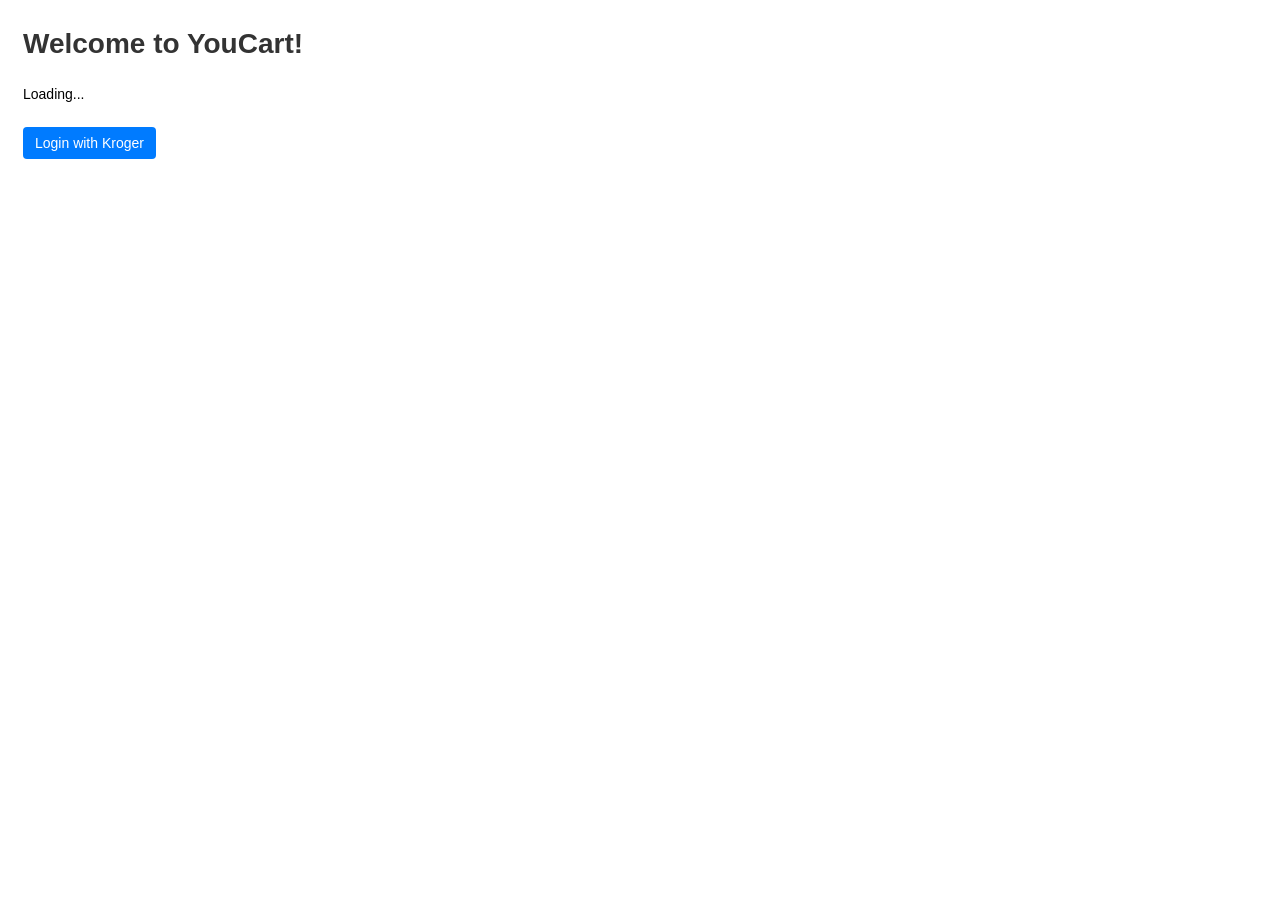
==== chrome-extension/popup.html @ 39f04418 "feat: Implement YouCart Chrome Extension (Phase 2) This commit introduces the YouCart Chrome Extensi" ====
<!DOCTYPE html>
<html>
<head>
    <title>YouCart</title>
    <link rel="stylesheet" type="text/css" href="style.css">
</head>
<body>
    <h1>Welcome to YouCart!</h1>
    <p>Loading...</p>
    <div id="auth-section">
        <button id="loginBtn">Login with Kroger</button>
    </div>
    <div id="location-section" style="display:none;">
        <input type="text" id="zipCode" placeholder="Enter ZIP Code">
        <button id="searchLocationsBtn">Search Locations</button>
        <div id="locationsList"></div>
        <button id="saveLocationBtn" style="display:none;">Save Location</button>
    </div>
    <div id="youtube-section" style="display:none;">
        <button id="analyzeVideoBtn">Analyze Video for Ingredients</button>
    </div>
    <div id="ingredients-section" style="display:none;">
        <h2>Ingredients:</h2>
        <ul id="ingredientsList"></ul>
        <button id="addToCartBtn">Add All to Cart</button>
    </div>
    <div id="status-messages"></div>
    <script src="popup.js"></script>
</body>
</html>
---- chrome-extension/style.css ----
body {
    font-family: Arial, sans-serif; /* Common sans-serif font */
    width: 320px;
    padding: 15px;
    font-size: 14px;
    line-height: 1.5;
}
h1, h2 {
    margin-top: 0;
    color: #333;
}
button {
    padding: 8px 12px;
    background-color: #007bff;
    color: white;
    border: none;
    border-radius: 4px;
    cursor: pointer;
    margin-top: 8px;
    margin-bottom: 8px;
    font-size: 14px;
}
button:hover {
    background-color: #0056b3;
}
button:disabled {
    background-color: #ccc;
    cursor: not-allowed;
}
input[type="text"] {
    padding: 8px;
    border: 1px solid #ccc;
    border-radius: 4px;
    width: calc(100% - 18px); /* Account for padding and border */
    margin-bottom: 5px;
}
#locationsList div, #ingredientsList li {
    padding: 6px;
    border: 1px solid #eee;
    margin-top: 3px;
    border-radius: 3px;
}
#locationsList div.selected {
    background-color: #e0e0ff; /* Softer selection color */
    border-color: #007bff;
}
#locationsList div:hover:not(.selected) {
    background-color: #f5f5f5;
}
#status-messages {
    margin-top: 10px;
    padding: 8px;
    border-radius: 4px;
    font-size: 13px;
}
/* Different styles for success/error messages could be added if status-messages div gets a class */
.status-success {
    background-color: #e6ffed;
    border: 1px solid #c3e6cb;
    color: #155724;
}
.status-error {
    background-color: #ffe6e6;
    border: 1px solid #f5c6cb;
    color: #721c24;
}
/* Hide sections by default, JS will show them */
#location-section, #youtube-section, #ingredients-section, #saveLocationBtn, #addToCartBtn {
    display: none;
}
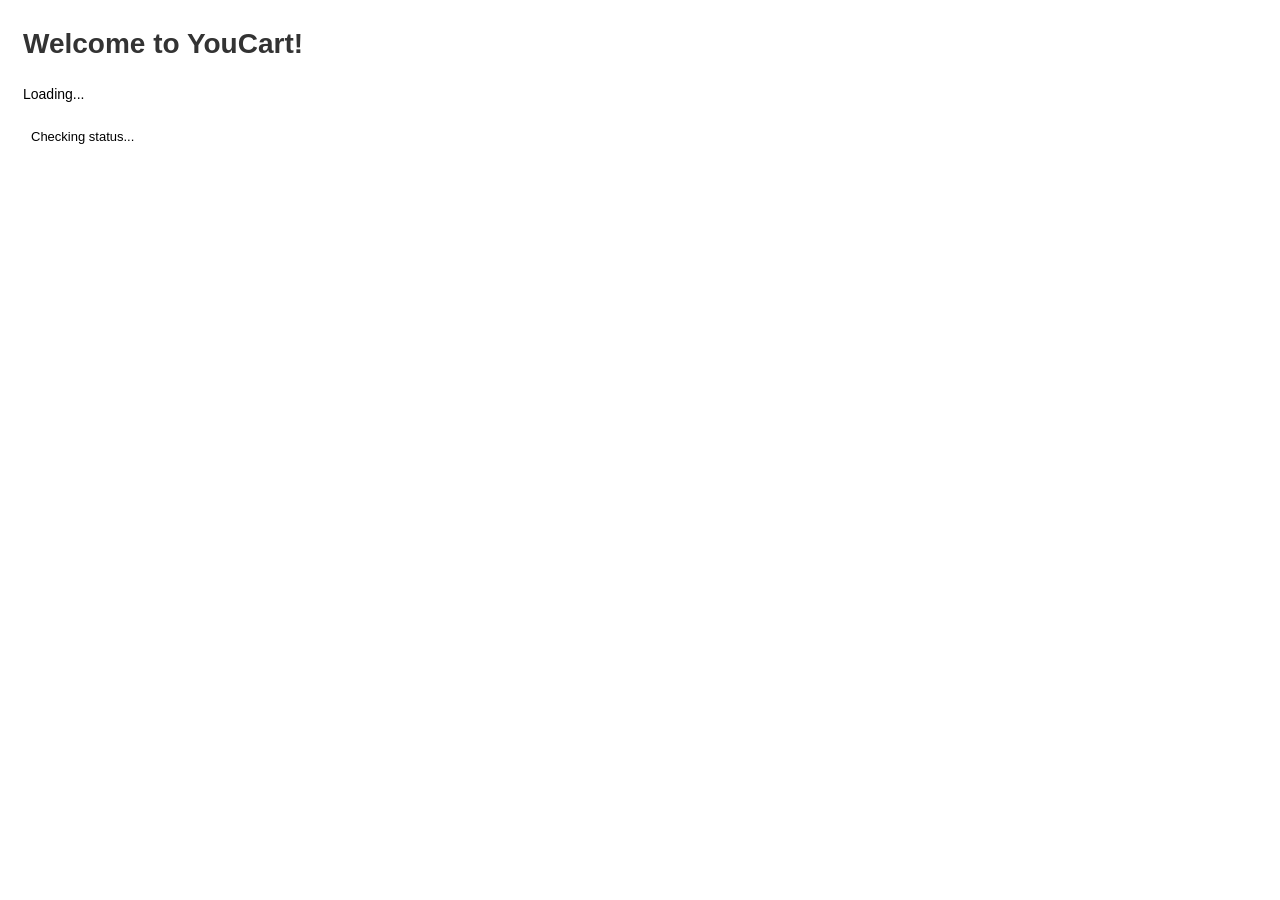
==== commit 7b6b876b: "B4 push" ====
--- a/chrome-extension/popup.html
+++ b/chrome-extension/popup.html
@@ -22,7 +22,11 @@
     <div id="ingredients-section" style="display:none;">
         <h2>Ingredients:</h2>
         <ul id="ingredientsList"></ul>
-        <button id="addToCartBtn">Add All to Cart</button>
+        <div id="selection-controls" style="margin-top: 5px; margin-bottom: 5px;">
+            <button id="selectAllBtn" style="margin-right: 5px;">Select All</button>
+            <button id="deselectAllBtn">Deselect All</button>
+        </div>
+        <button id="addToCartBtn">Add Selected to Cart</button> <!-- Text already updated in previous task -->
     </div>
     <div id="status-messages"></div>
     <script src="popup.js"></script>
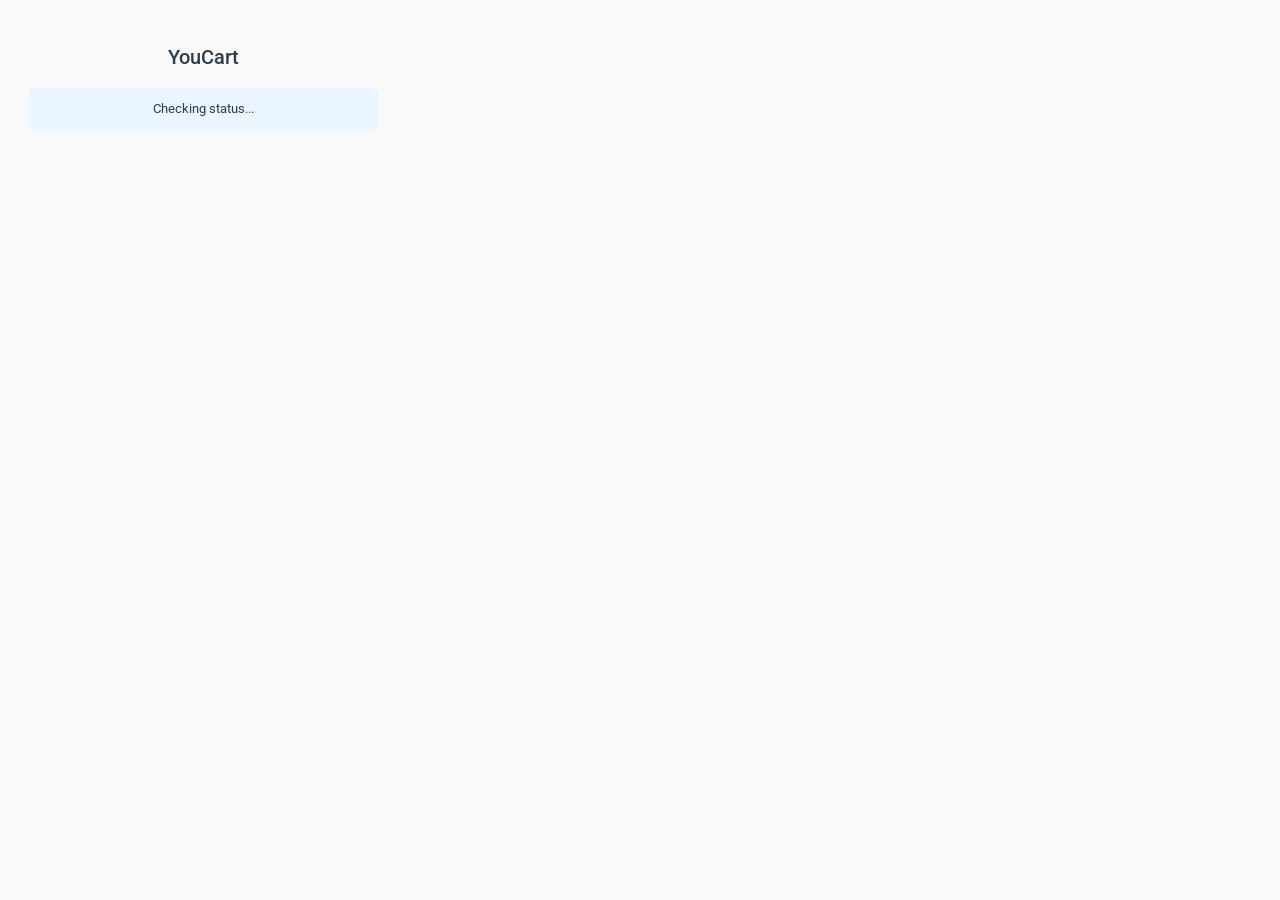
==== commit ce6548bd: "Enhance popup UI, implement location dropdown, and display cart results - Updated CSS for a more pro" ====
--- a/chrome-extension/popup.html
+++ b/chrome-extension/popup.html
@@ -3,32 +3,55 @@
 <head>
     <title>YouCart</title>
     <link rel="stylesheet" type="text/css" href="style.css">
+    <!-- The @import in style.css will handle the font, or it can be linked here if preferred -->
 </head>
 <body>
-    <h1>Welcome to YouCart!</h1>
-    <p>Loading...</p>
+    <h1>YouCart</h1> <!-- Simplified Title -->
+    <div id="status-messages">Loading...</div> <!-- Moved status messages up, will be styled -->
+
     <div id="auth-section">
         <button id="loginBtn">Login with Kroger</button>
     </div>
+
     <div id="location-section" style="display:none;">
-        <input type="text" id="zipCode" placeholder="Enter ZIP Code">
-        <button id="searchLocationsBtn">Search Locations</button>
-        <div id="locationsList"></div>
-        <button id="saveLocationBtn" style="display:none;">Save Location</button>
+        <input type="text" id="zipCode" placeholder="Enter 5-digit ZIP Code">
+        <button id="searchLocationsBtn">Search Stores</button>
+        <!-- Changed div to select for dropdown -->
+        <select id="locationsDropdown" style="display:none;"></select>
+        <!-- Save Location button is removed as selection now implies saving -->
     </div>
+
+    <div id="current-location-display" style="display: none;"> <!-- Styling handled by CSS -->
+        <strong>Current Store:</strong> <span id="selectedLocationName">None selected</span>
+    </div>
+
     <div id="youtube-section" style="display:none;">
-        <button id="analyzeVideoBtn">Analyze Video for Ingredients</button>
+        <button id="analyzeVideoBtn">Analyze YouTube Video</button>
     </div>
+
     <div id="ingredients-section" style="display:none;">
-        <h2>Ingredients:</h2>
+        <h2>Ingredients Found</h2>
         <ul id="ingredientsList"></ul>
-        <div id="selection-controls" style="margin-top: 5px; margin-bottom: 5px;">
-            <button id="selectAllBtn" style="margin-right: 5px;">Select All</button>
+        <div id="selection-controls" style="display:none;">
+            <button id="selectAllBtn">Select All</button>
             <button id="deselectAllBtn">Deselect All</button>
         </div>
-        <button id="addToCartBtn">Add Selected to Cart</button> <!-- Text already updated in previous task -->
+        <button id="addToCartBtn" style="display:none;">Add Selected to Cart</button>
     </div>
-    <div id="status-messages"></div>
+
+    <!-- New section for displaying cart results -->
+    <div id="cart-results-section" style="display:none;">
+        <h3>Cart Update Summary</h3>
+        <h4>Added to Cart:</h4>
+        <ul id="addedItemsList">
+            <!-- Items added will be populated here -->
+        </ul>
+        <h4>Skipped (Not Found/Error):</h4>
+        <ul id="skippedItemsList">
+            <!-- Items skipped will be populated here -->
+        </ul>
+    </div>
+
     <script src="popup.js"></script>
 </body>
 </html>
--- a/chrome-extension/style.css
+++ b/chrome-extension/style.css
@@ -1,70 +1,203 @@
+/* Import a neat font from Google Fonts */
+@import url('https://fonts.googleapis.com/css2?family=Roboto:wght@300;400;500;700&display=swap');
+
 body {
-    font-family: Arial, sans-serif; /* Common sans-serif font */
-    width: 320px;
-    padding: 15px;
-    font-size: 14px;
-    line-height: 1.5;
-}
-h1, h2 {
-    margin-top: 0;
-    color: #333;
-}
+    font-family: 'Roboto', Arial, sans-serif; /* Professional font */
+    width: 350px; /* Slightly wider for better spacing */
+    padding: 20px;
+    font-size: 14px;
+    line-height: 1.6;
+    color: #333; /* Dark grey for text, good contrast */
+    background-color: #f9f9f9; /* Light grey background */
+}
+
+h1 {
+    font-size: 20px;
+    font-weight: 500;
+    color: #2c3e50; /* Dark blue/grey for headings */
+    margin-bottom: 15px;
+    text-align: center;
+}
+
+h2 {
+    font-size: 16px;
+    font-weight: 500;
+    color: #34495e; /* Slightly lighter blue/grey */
+    margin-top: 20px;
+    margin-bottom: 10px;
+    border-bottom: 1px solid #ecf0f1; /* Light separator */
+    padding-bottom: 5px;
+}
+
 button {
-    padding: 8px 12px;
-    background-color: #007bff;
+    padding: 10px 15px;
+    background-color: #3498db; /* Professional blue */
     color: white;
     border: none;
-    border-radius: 4px;
+    border-radius: 5px;
     cursor: pointer;
-    margin-top: 8px;
-    margin-bottom: 8px;
-    font-size: 14px;
-}
+    margin-top: 10px;
+    margin-bottom: 10px;
+    font-size: 14px;
+    font-weight: 500;
+    transition: background-color 0.3s ease;
+    width: 100%; /* Make buttons full width for consistency */
+    box-sizing: border-box;
+}
+
 button:hover {
-    background-color: #0056b3;
-}
+    background-color: #2980b9; /* Darker blue on hover */
+}
+
 button:disabled {
-    background-color: #ccc;
+    background-color: #bdc3c7; /* Grey for disabled state */
     cursor: not-allowed;
 }
-input[type="text"] {
-    padding: 8px;
-    border: 1px solid #ccc;
-    border-radius: 4px;
-    width: calc(100% - 18px); /* Account for padding and border */
-    margin-bottom: 5px;
-}
-#locationsList div, #ingredientsList li {
-    padding: 6px;
-    border: 1px solid #eee;
-    margin-top: 3px;
-    border-radius: 3px;
-}
-#locationsList div.selected {
-    background-color: #e0e0ff; /* Softer selection color */
-    border-color: #007bff;
-}
-#locationsList div:hover:not(.selected) {
-    background-color: #f5f5f5;
-}
+
+input[type="text"], select#locationsDropdown { /* Style select dropdown similarly */
+    padding: 10px;
+    border: 1px solid #bdc3c7; /* Softer border color */
+    border-radius: 5px;
+    width: 100%;
+    box-sizing: border-box;
+    margin-bottom: 10px;
+    font-size: 14px;
+}
+
+select#locationsDropdown {
+    appearance: none; /* Remove default system appearance */
+    background-image: url('data:image/svg+xml;charset=US-ASCII,%3Csvg%20xmlns%3D%22http%3A//www.w3.org/2000/svg%22%20width%3D%22292.4%22%20height%3D%22292.4%22%3E%3Cpath%20fill%3D%22%23007CB2%22%20d%3D%22M287%2069.4a17.6%2017.6%200%200%200-13-5.4H18.4c-5%200-9.3%201.8-12.9%205.4A17.6%2017.6%200%200%200%200%2082.2c0%205%201.8%209.3%205.4%2012.9l128%20127.9c3.6%203.6%207.8%205.4%2012.8%205.4s9.2-1.8%2012.8-5.4L287%2095c3.5-3.5%205.4-7.8%205.4-12.8%200-5-1.9-9.2-5.5-12.8z%22/%3E%3C/svg%3E');
+    background-repeat: no-repeat;
+    background-position: right 10px center;
+    background-size: 12px;
+    padding-right: 30px; /* Make space for arrow */
+}
+
+
+#ingredientsList {
+    list-style-type: none;
+    padding-left: 0;
+}
+
+#ingredientsList li {
+    padding: 8px 5px;
+    border-bottom: 1px solid #ecf0f1; /* Light separator for items */
+    display: flex;
+    align-items: center;
+}
+
+#ingredientsList li:last-child {
+    border-bottom: none;
+}
+
+#ingredientsList input[type="checkbox"] {
+    margin-right: 10px;
+    width: 16px; /* Custom checkbox size */
+    height: 16px;
+    cursor: pointer;
+}
+
+#ingredientsList label {
+    font-size: 14px;
+    color: #555;
+}
+
+
 #status-messages {
-    margin-top: 10px;
-    padding: 8px;
-    border-radius: 4px;
+    margin-top: 15px;
+    padding: 10px;
+    border-radius: 5px;
     font-size: 13px;
-}
-/* Different styles for success/error messages could be added if status-messages div gets a class */
+    text-align: center;
+    border: 1px solid transparent; /* Prepare for status-specific borders */
+}
+
+.status-info { /* General info style */
+    background-color: #eaf5ff;
+    border-color: #aed6f1;
+    color: #2c3e50;
+}
+
 .status-success {
-    background-color: #e6ffed;
-    border: 1px solid #c3e6cb;
+    background-color: #d4edda; /* Greenish for success */
+    border-color: #c3e6cb;
     color: #155724;
 }
+
 .status-error {
-    background-color: #ffe6e6;
-    border: 1px solid #f5c6cb;
+    background-color: #f8d7da; /* Reddish for error */
+    border-color: #f5c6cb;
     color: #721c24;
 }
+
+/* Current Location Display */
+#current-location-display {
+    margin-top: 15px;
+    padding: 10px;
+    background-color: #e9ecef; /* Light grey background */
+    border-radius: 5px;
+    font-size: 13px;
+    text-align: center;
+    border: 1px solid #ced4da;
+}
+#current-location-display strong {
+    color: #495057;
+}
+
+
+/* Results Section Styling */
+#cart-results-section {
+    margin-top: 20px;
+    padding: 15px;
+    background-color: #ffffff;
+    border: 1px solid #e0e0e0;
+    border-radius: 5px;
+    display: none; /* Initially hidden */
+}
+
+#cart-results-section h3 {
+    font-size: 15px;
+    color: #34495e;
+    margin-top: 0;
+    margin-bottom: 10px;
+}
+
+#cart-results-section ul {
+    list-style-type: none;
+    padding-left: 0;
+    margin-bottom: 10px;
+}
+
+#cart-results-section ul li {
+    padding: 5px 0;
+    font-size: 13px;
+    border-bottom: 1px dashed #eee;
+}
+#cart-results-section ul li:last-child {
+    border-bottom: none;
+}
+
+#cart-results-section .added-item {
+    color: #27ae60; /* Green for added items */
+}
+
+#cart-results-section .skipped-item {
+    color: #e74c3c; /* Red for skipped items */
+}
+#cart-results-section .skipped-reason {
+    font-style: italic;
+    color: #7f8c8d; /* Grey for reason */
+    margin-left: 5px;
+    font-size: 0.9em;
+}
+
+
 /* Hide sections by default, JS will show them */
-#location-section, #youtube-section, #ingredients-section, #saveLocationBtn, #addToCartBtn {
+#location-section,
+#youtube-section,
+#ingredients-section,
+#current-location-display,
+#selection-controls,
+#addToCartBtn {
     display: none;
 }
